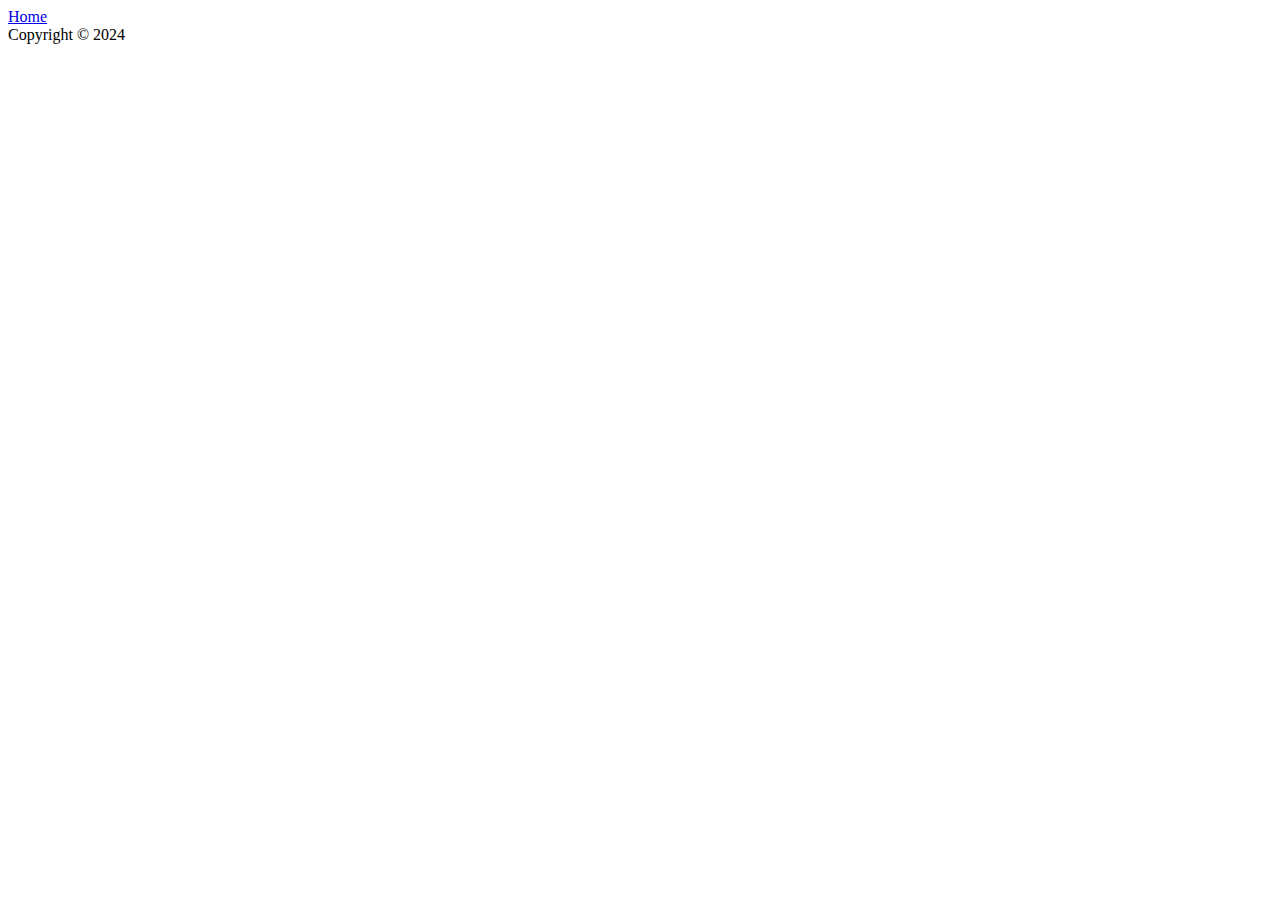
==== lab-1-html/src/index.html @ 069697a6 "first commit for module 2" ====
<!DOCTYPE html>
<html>

<head>
</head>

<body>
  <header>
    <nav>
      <!-- works like <a href="/index.html">Home</a> -->
      <a href="/">Home</a>
    </nav>
  </header>

  <main>
    
  </main>

  <footer>Copyright &copy; 2024</footer>
</body>

</html>
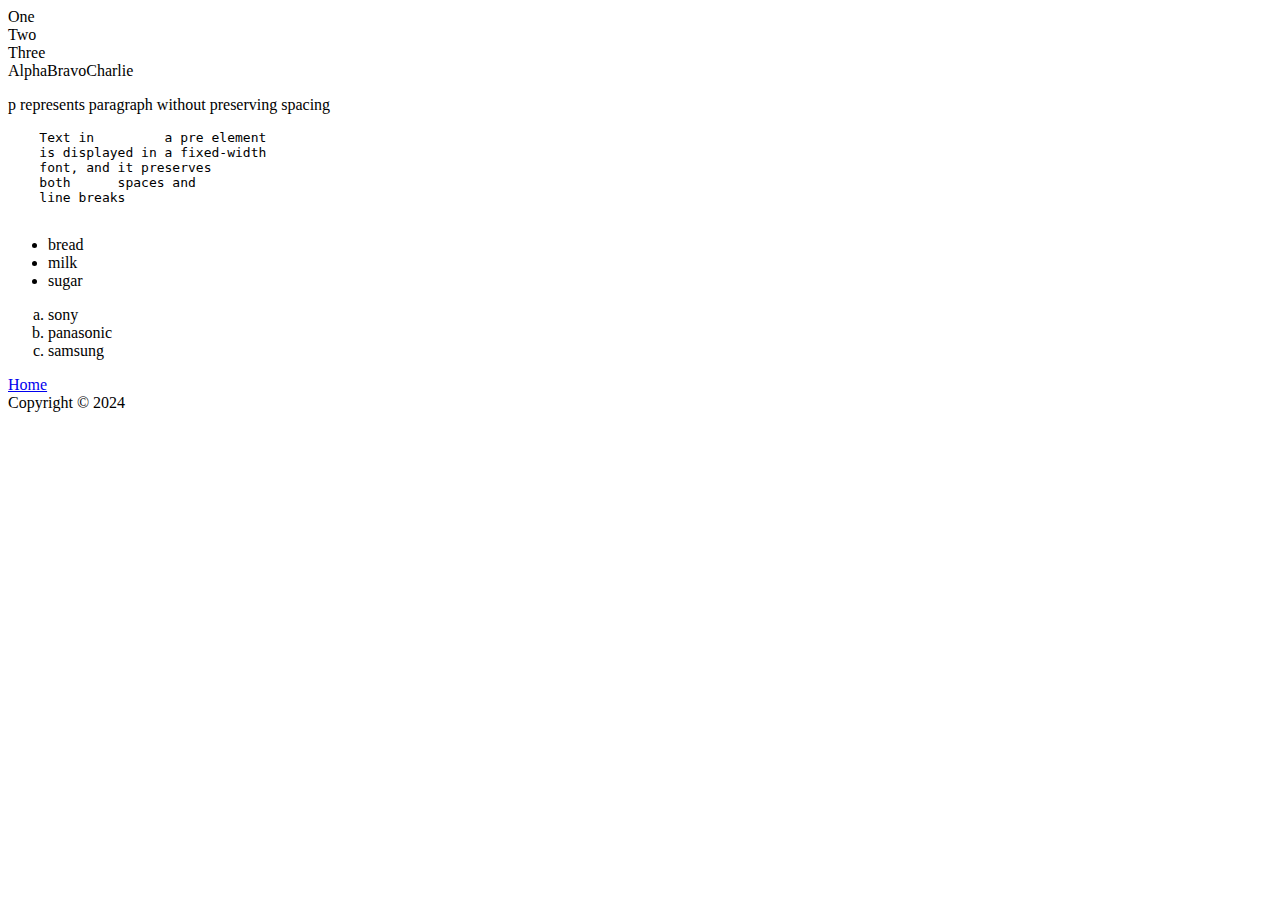
==== commit 523d2473: "completed exercise 3.1-3.5" ====
--- a/lab-1-html/src/index.html
+++ b/lab-1-html/src/index.html
@@ -2,9 +2,39 @@
 <html>
 
 <head>
+  <meta charset="UTF-8">
+  <meta name="viewport" content="width=device-width, initial-scale=1.0">
+  <meta name="description" content="Lab work for Module 2">
+  <meta name="keywords" content="Software Enginnering, Industry Of Data, HTML Exercise">
+  <meta name="author" content="Kerry Power">
+  <title>Lab2 Exercise1</title>
 </head>
 
 <body>
+  <div>One</div>
+  <div>Two</div>
+  <div>Three</div>
+  <span></span>Alpha<span>Bravo</span><span>Charlie</span>
+  <p>
+    p represents paragraph without preserving spacing
+  </p>
+  <pre>
+    Text in         a pre element
+    is displayed in a fixed-width
+    font, and it preserves
+    both      spaces and
+    line breaks
+  </pre>
+  <ul>
+    <li>bread</li>
+    <li>milk</li>
+    <li>sugar</li>
+  </ul>
+  <ol type="a">
+    <li>sony</li>
+    <li>panasonic</li>
+    <li>samsung</li>
+  </ol>
   <header>
     <nav>
       <!-- works like <a href="/index.html">Home</a> -->
@@ -13,7 +43,7 @@
   </header>
 
   <main>
-    
+
   </main>
 
   <footer>Copyright &copy; 2024</footer>
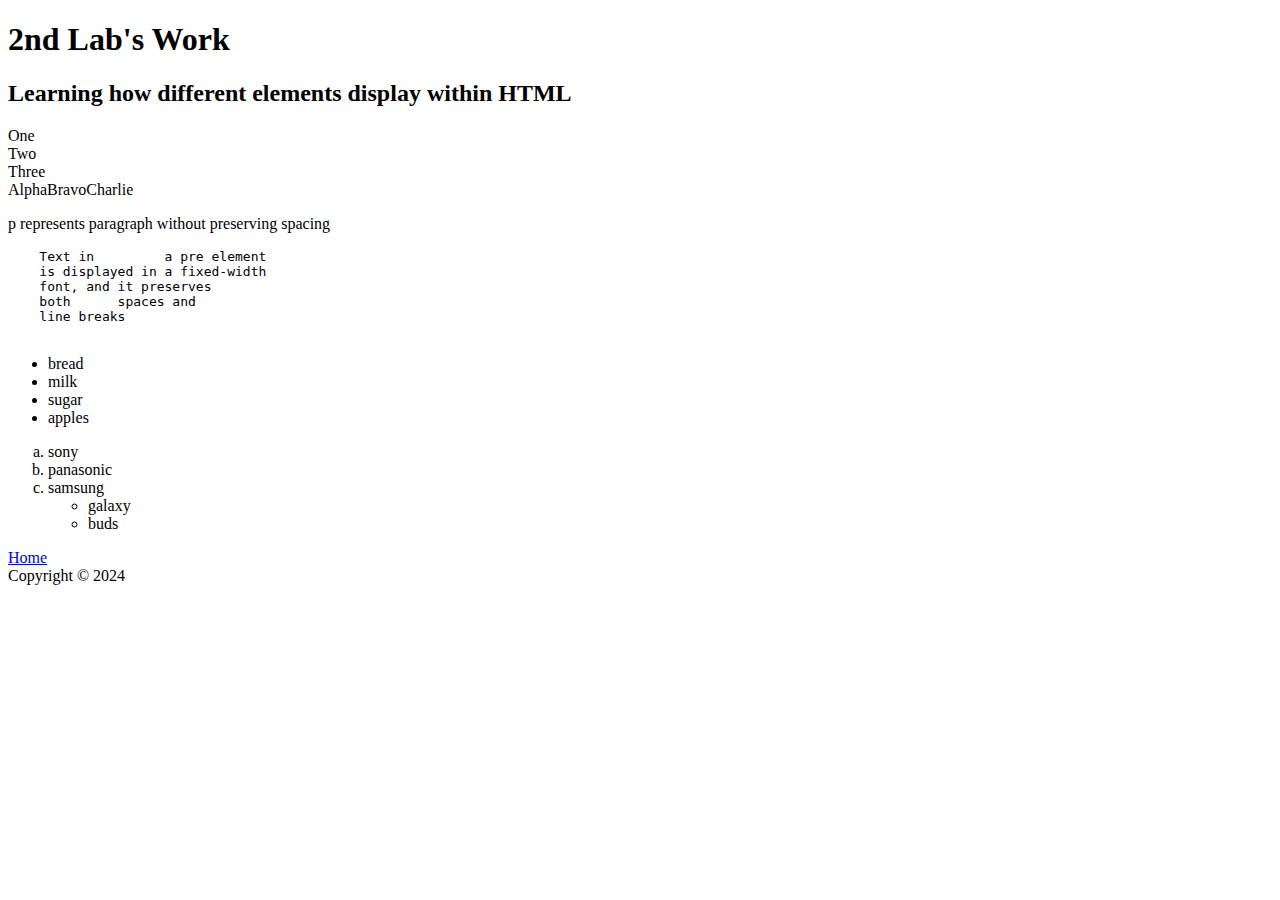
==== commit 1aacb61a: "Exercise 4" ====
--- a/lab-1-html/src/index.html
+++ b/lab-1-html/src/index.html
@@ -11,30 +11,41 @@
 </head>
 
 <body>
-  <div>One</div>
-  <div>Two</div>
-  <div>Three</div>
-  <span></span>Alpha<span>Bravo</span><span>Charlie</span>
-  <p>
-    p represents paragraph without preserving spacing
-  </p>
-  <pre>
+  <h1>2nd Lab's Work</h1>
+  <article>
+    <h2>Learning how different elements display within HTML</h2>
+    <div>One</div>
+    <div>Two</div>
+    <div>Three</div>
+    <span></span>Alpha<span>Bravo</span><span>Charlie</span>
+    <p>
+      p represents paragraph without preserving spacing
+    </p>
+    <pre>
     Text in         a pre element
     is displayed in a fixed-width
     font, and it preserves
     both      spaces and
     line breaks
   </pre>
-  <ul>
-    <li>bread</li>
-    <li>milk</li>
-    <li>sugar</li>
-  </ul>
-  <ol type="a">
-    <li>sony</li>
-    <li>panasonic</li>
-    <li>samsung</li>
-  </ol>
+    <ul>
+      <li>bread</li>
+      <li>milk</li>
+      <li>sugar</li>
+      <li>apples</li>
+    </ul>
+    <ol type="a">
+      <li>sony</li>
+      <li>panasonic</li>
+      <li>samsung
+        <ul>
+          <li>galaxy</li>
+          <li>buds</li>
+        </ul>
+      </li>
+    </ol>
+  </article>
+
   <header>
     <nav>
       <!-- works like <a href="/index.html">Home</a> -->
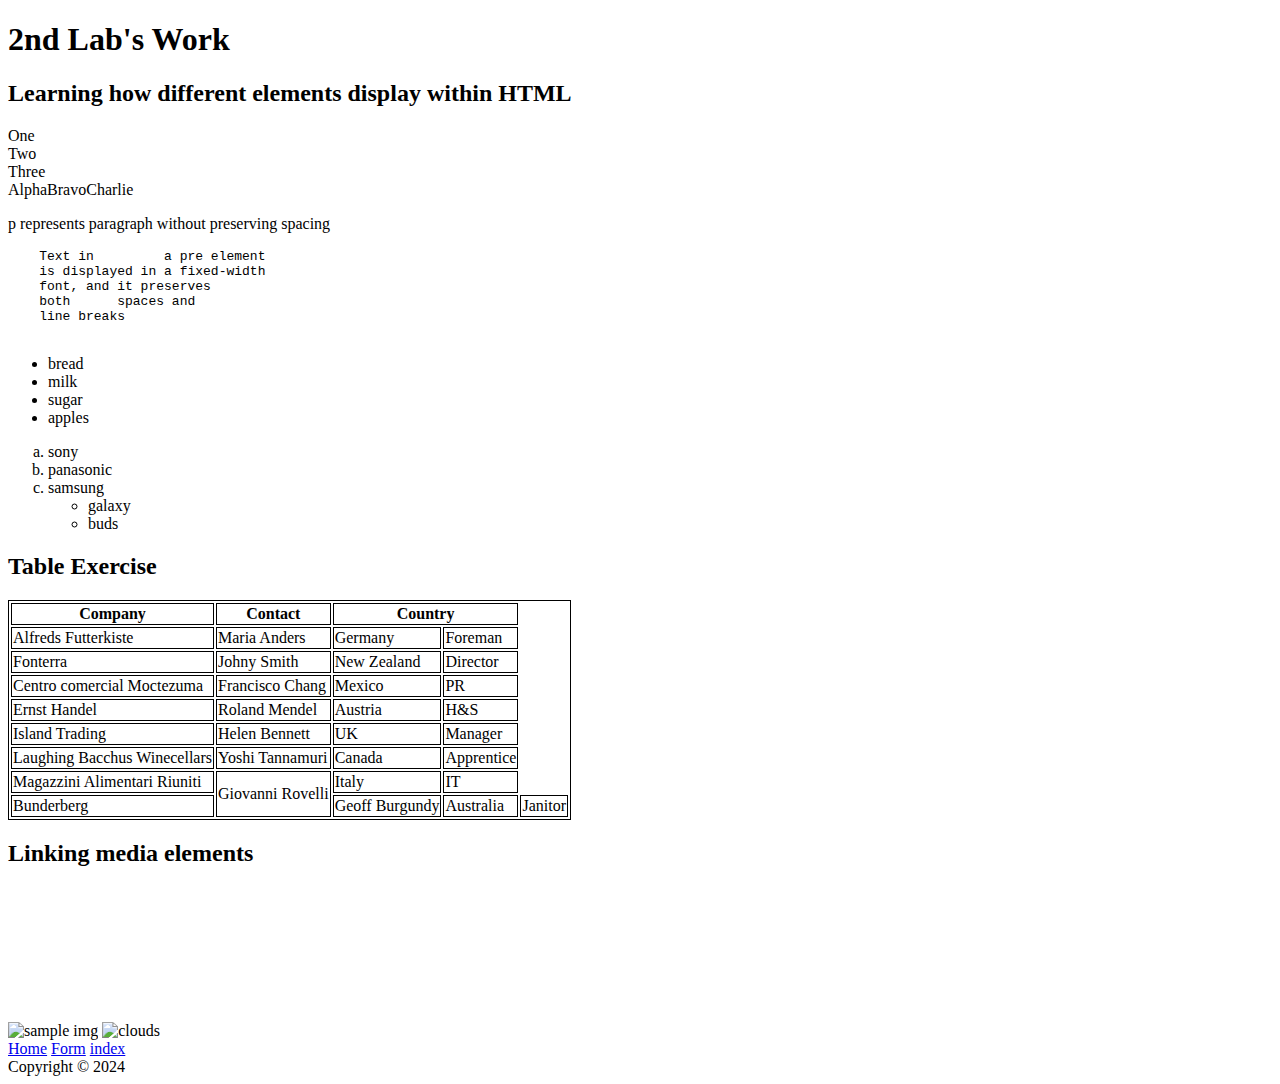
==== commit 9aec5495: "completed Lab-1" ====
--- a/lab-1-html/src/index.html
+++ b/lab-1-html/src/index.html
@@ -8,6 +8,14 @@
   <meta name="keywords" content="Software Enginnering, Industry Of Data, HTML Exercise">
   <meta name="author" content="Kerry Power">
   <title>Lab2 Exercise1</title>
+  <style>
+    table,
+    th,
+    td {
+      border: 1px solid black;
+    }
+  </style>
+
 </head>
 
 <body>
@@ -45,11 +53,85 @@
       </li>
     </ol>
   </article>
+  <article>
+    <h2>Table Exercise</h2>
+    <table><!--table from https://www.w3schools.com/html/html_tables.asp-->
+      <tr>
+        <th>Company</th>
+        <th>Contact</th>
+        <th colspan="2">Country</th>
+      </tr>
+      <tr>
+        <td>Alfreds Futterkiste</td>
+        <td>Maria Anders</td>
+        <td>Germany</td>
+        <td>Foreman</td>
+      </tr>
+      <tr>
+        <td>Fonterra</td>
+        <td>Johny Smith</td>
+        <td>New Zealand</td><!---->
+        <td>Director</td>
+      </tr>
+      <tr>
+        <td>Centro comercial Moctezuma</td>
+        <td>Francisco Chang</td>
+        <td>Mexico</td>
+        <td>PR</td>
+      </tr>
+      <tr>
+        <td>Ernst Handel</td>
+        <td>Roland Mendel</td>
+        <td>Austria</td>
+        <td>H&S</td>
+      </tr>
+      <tr>
+        <td>Island Trading</td>
+        <td>Helen Bennett</td>
+        <td>UK</td>
+        <td>Manager</td>
+      </tr>
+      <tr>
+        <td>Laughing Bacchus Winecellars</td>
+        <td>Yoshi Tannamuri</td>
+        <td>Canada</td>
+        <td>Apprentice</td>
+      </tr>
+      <tr>
+        <td>Magazzini Alimentari Riuniti</td>
+        <td rowspan="2">Giovanni Rovelli</td>
+        <td>Italy</td>
+        <td>IT</td>
+      </tr>
+      <tr>
+        <td>Bunderberg</td>
+        <td>Geoff Burgundy</td>
+        <td>Australia</td>
+        <td>Janitor</td>
+      </tr>
+    </table>
+  </article>
+  <article>
+    <h2>Linking media elements</h2>
+    <img src="https://picsum.photos/400/400" alt="sample img" height="500px" width="500px">
+    <img src="/src/assets/html_lab_image.jpg" alt="clouds" height="500px" width="500px">
+    <video autoplay width="250">
+      <source src="/src/assets/flower.webm" type="video/webm">
+      Sorry, your browser doesn't support embedded videos.
+    </video>
+    <audio autoplay src="/src/assets/t-rex-roar.mp3">
+      Your browser does not support the <code>audio</code> element.
+    </audio>
+
+
+  </article>
 
   <header>
     <nav>
       <!-- works like <a href="/index.html">Home</a> -->
       <a href="/">Home</a>
+      <a href="form.html">Form</a>
+      <a href="index.html">index</a>
     </nav>
   </header>
 
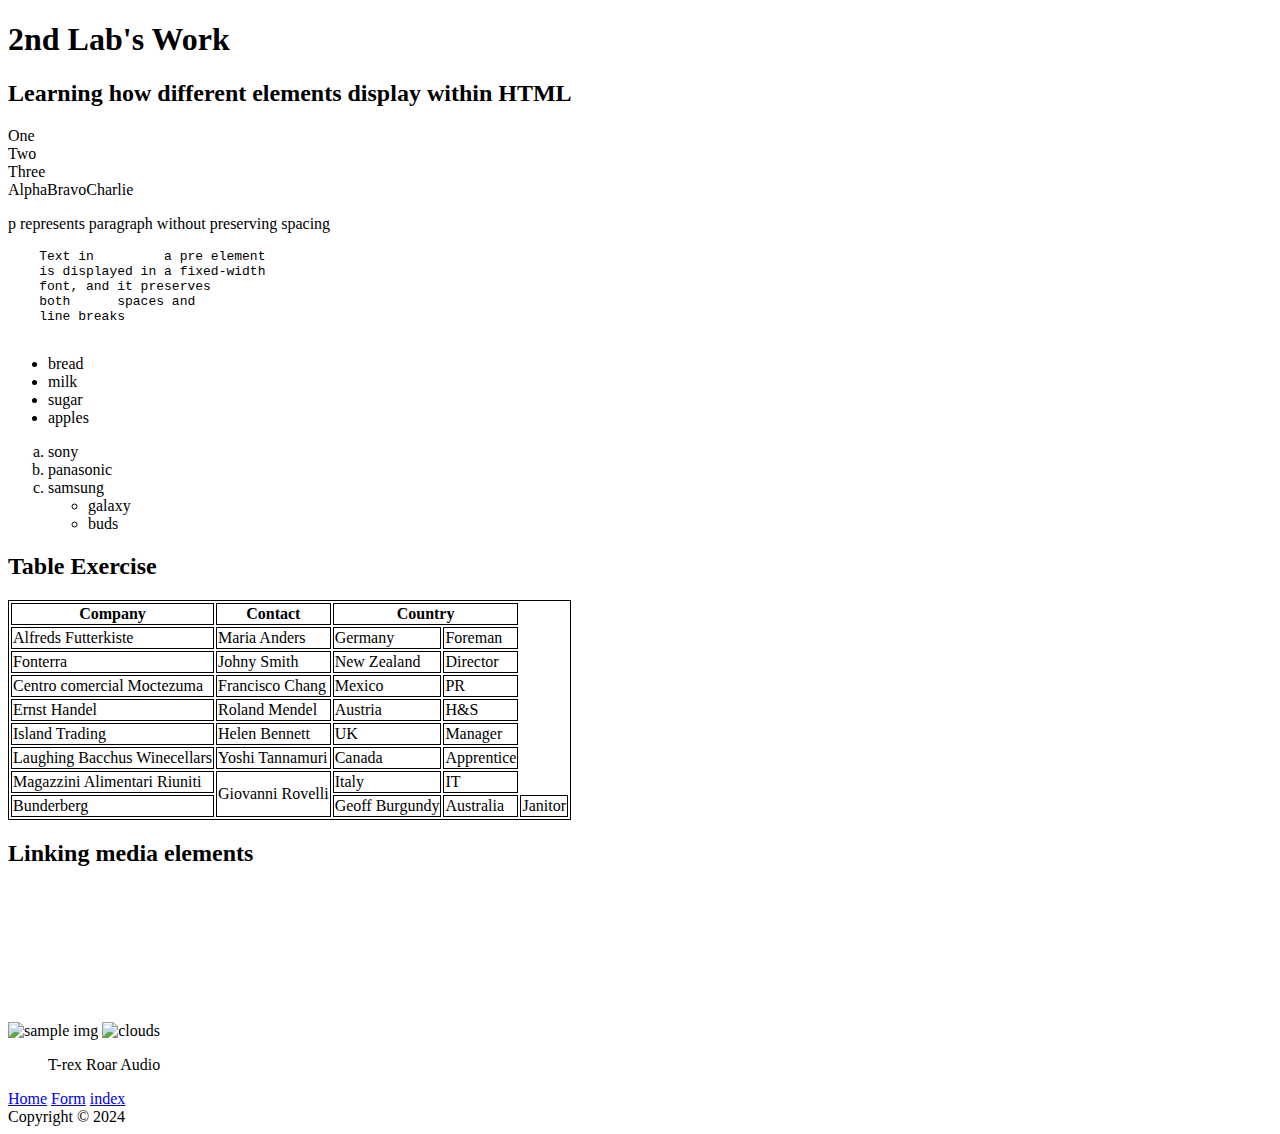
==== commit 22c51ee1: "add figcap" ====
--- a/lab-1-html/src/index.html
+++ b/lab-1-html/src/index.html
@@ -119,9 +119,12 @@
       <source src="/src/assets/flower.webm" type="video/webm">
       Sorry, your browser doesn't support embedded videos.
     </video>
-    <audio autoplay src="/src/assets/t-rex-roar.mp3">
+    <figure>
+      <audio autoplay src="/src/assets/t-rex-roar.mp3">
       Your browser does not support the <code>audio</code> element.
     </audio>
+    <figcaption>T-rex Roar Audio</figcaption>
+  </figure>
 
 
   </article>
